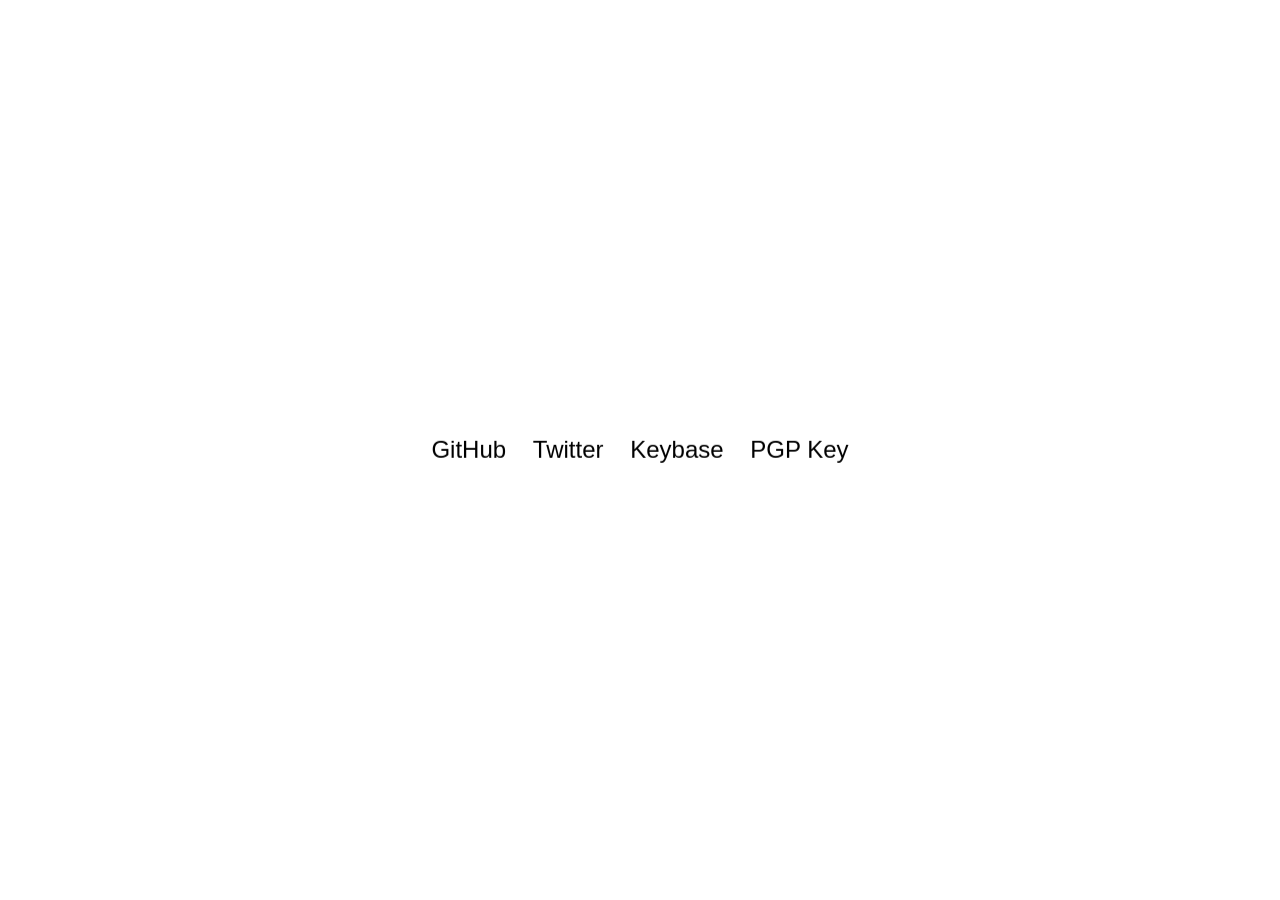
==== src/index.html @ d57650bd "use docker image chrisbuchholz/docker-nginx for cleaner nginx config" ====
<!DOCTYPE html>
<html lang="en">
    <head>
        <meta charset="utf-8">
        <meta http-equiv="X-UA-Compatible" content="IE=edge">
        <meta name="viewport" content="width=device-width,initial-scale=1">
        <meta name="author" content="Christoffer Buchholz">
        <meta name="description" content="Christoffer Buchholz">
        <meta name="keywords" content="christoffer, chris, buchholz, twitter, public, key, gpg, pgp, github, keybase">
        <title>Christoffer Buchholz</title>
        <link rel="canonical" href="https://chrisbuchholz.me">
        <link rel="stylesheet" href="stylesheet.css">
    </head>

    <body>
        <section id="links">
            <ul>
                <li><a href="https://github.com/ChrisBuchholz">GitHub</a></li>
                <li><a href="https://twitter.com/chrisbuchholz">Twitter</a></li>
                <li><a href="https://keybase.io/chrisbuchholz">Keybase</a></li>
                <li><a href="/public_key.txt">PGP Key</a></li>
            </ul>
        </section>
    </body>
</html>
---- src/stylesheet.css ----
/* http://meyerweb.com/eric/tools/css/reset/
v2.0 | 20110126
License: none (public domain)
 */

html, body, div, span, applet, object, iframe,
h1, h2, h3, h4, h5, h6, p, blockquote, pre,
a, abbr, acronym, address, big, cite, code,
del, dfn, em, img, ins, kbd, q, s, samp,
small, strike, strong, sub, sup, tt, var,
b, u, i, center,
dl, dt, dd, ol, ul, li,
fieldset, form, label, legend,
table, caption, tbody, tfoot, thead, tr, th, td,
article, aside, canvas, details, embed,
figure, figcaption, footer, header, hgroup,
menu, nav, output, ruby, section, summary,
time, mark, audio, video {
    margin: 0;
    padding: 0;
    border: 0;
    font-size: 100%;
    font: inherit;
    vertical-align: baseline;
}
/* HTML5 display-role reset for older browsers */
article, aside, details, figcaption, figure,
footer, header, hgroup, menu, nav, section {
    display: block;
}
body {
    line-height: 1;
}
ol, ul {
    list-style: none;
}
blockquote, q {
    quotes: none;
}
blockquote:before, blockquote:after,
q:before, q:after {
    content: '';
    content: none;
}
table {
    border-collapse: collapse;
    border-spacing: 0;
}

* {
    box-sizing: border-box;
}

html, body {
    height: 100%;
    padding: 0;
    margin: 0;
}

body {
    font: 24px / 1.35 "Century Gothic", CenturyGothic, AppleGothic, sans-serif;
}

#links, #notfound {
    height: 100%;
    -webkit-transform-style: preserve-3d;
    -moz-transform-style: preserve-3d;
    transform-style: preserve-3d;
}

#links > ul, #notfound > p {
    position: relative;
    top: 50%;
    transform: translateY(-50%);
    text-align: center;
}

#links > ul > li {
    list-style: none;
    display: inline-block;
}

#links > ul > li:not(:last-child) {
    margin-right: 20px;
}

#links > ul > li > a {
    color: black;
    text-decoration: none;
}

#links > ul > li > a:hover {
    text-decoration: underline;
}
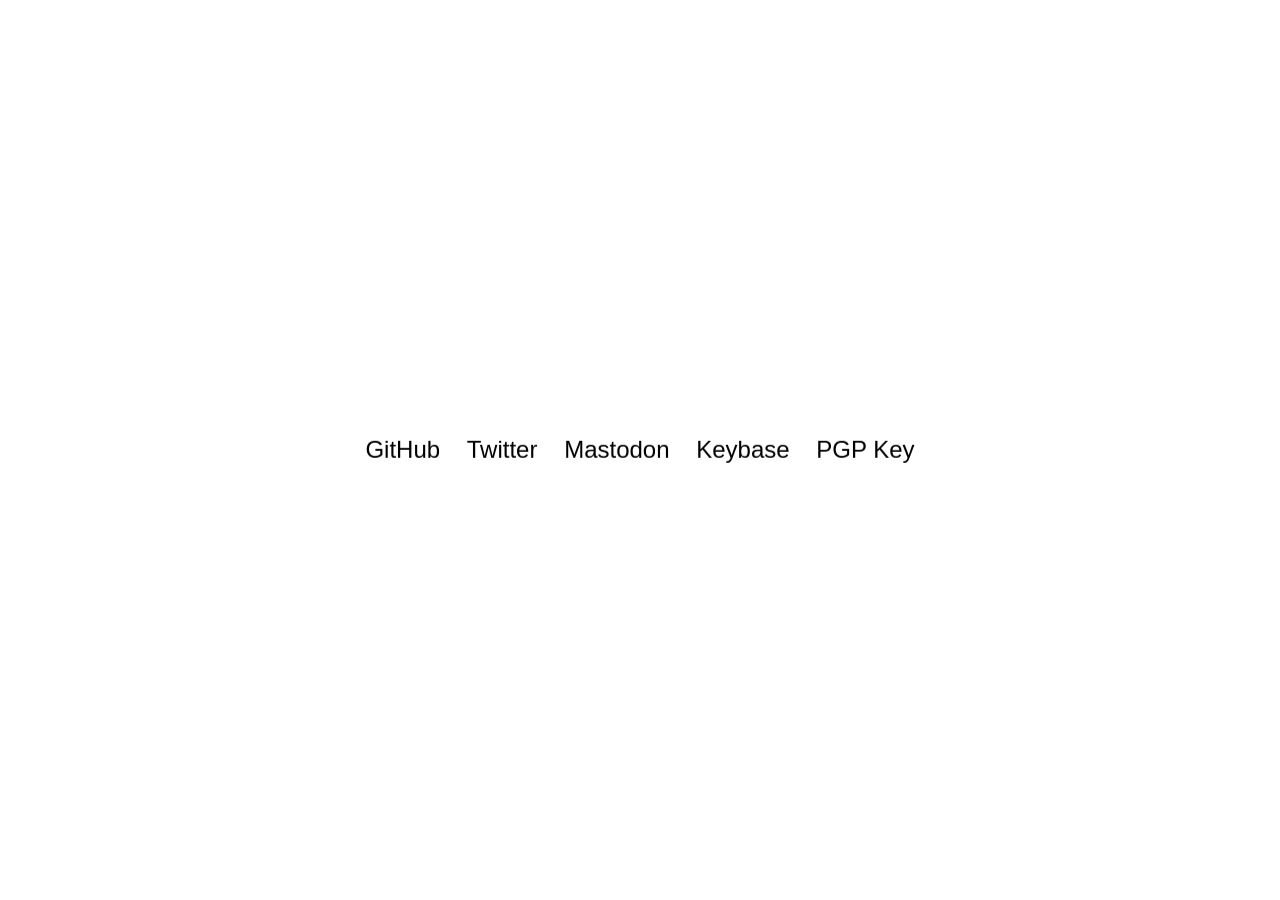
==== commit 3071d317: "added mastodon link" ====
--- a/src/index.html
+++ b/src/index.html
@@ -9,7 +9,7 @@
         <meta name="keywords" content="christoffer, chris, buchholz, twitter, public, key, gpg, pgp, github, keybase">
         <title>Christoffer Buchholz</title>
         <link rel="canonical" href="https://chrisbuchholz.me">
-        <link rel="stylesheet" href="stylesheet.css">
+        <link rel="stylesheet" href="/stylesheet.css">
     </head>
 
     <body>
@@ -17,6 +17,7 @@
             <ul>
                 <li><a href="https://github.com/ChrisBuchholz">GitHub</a></li>
                 <li><a href="https://twitter.com/chrisbuchholz">Twitter</a></li>
+                <li><a href="https://mastodon.social/@chrisbuchholz">Mastodon</a></li>
                 <li><a href="https://keybase.io/chrisbuchholz">Keybase</a></li>
                 <li><a href="/public_key.txt">PGP Key</a></li>
             </ul>
--- a/stylesheet.css
+++ b/stylesheet.css
@@ -0,0 +1,94 @@
+/* http://meyerweb.com/eric/tools/css/reset/
+v2.0 | 20110126
+License: none (public domain)
+ */
+
+html, body, div, span, applet, object, iframe,
+h1, h2, h3, h4, h5, h6, p, blockquote, pre,
+a, abbr, acronym, address, big, cite, code,
+del, dfn, em, img, ins, kbd, q, s, samp,
+small, strike, strong, sub, sup, tt, var,
+b, u, i, center,
+dl, dt, dd, ol, ul, li,
+fieldset, form, label, legend,
+table, caption, tbody, tfoot, thead, tr, th, td,
+article, aside, canvas, details, embed,
+figure, figcaption, footer, header, hgroup,
+menu, nav, output, ruby, section, summary,
+time, mark, audio, video {
+    margin: 0;
+    padding: 0;
+    border: 0;
+    font-size: 100%;
+    font: inherit;
+    vertical-align: baseline;
+}
+/* HTML5 display-role reset for older browsers */
+article, aside, details, figcaption, figure,
+footer, header, hgroup, menu, nav, section {
+    display: block;
+}
+body {
+    line-height: 1;
+}
+ol, ul {
+    list-style: none;
+}
+blockquote, q {
+    quotes: none;
+}
+blockquote:before, blockquote:after,
+q:before, q:after {
+    content: '';
+    content: none;
+}
+table {
+    border-collapse: collapse;
+    border-spacing: 0;
+}
+
+* {
+    box-sizing: border-box;
+}
+
+html, body {
+    height: 100%;
+    padding: 0;
+    margin: 0;
+}
+
+body {
+    font: 24px / 1.35 "Century Gothic", CenturyGothic, AppleGothic, sans-serif;
+}
+
+#links, #notfound {
+    height: 100%;
+    -webkit-transform-style: preserve-3d;
+    -moz-transform-style: preserve-3d;
+    transform-style: preserve-3d;
+}
+
+#links > ul, #notfound > p {
+    position: relative;
+    top: 50%;
+    transform: translateY(-50%);
+    text-align: center;
+}
+
+#links > ul > li {
+    list-style: none;
+    display: inline-block;
+}
+
+#links > ul > li:not(:last-child) {
+    margin-right: 20px;
+}
+
+#links > ul > li > a {
+    color: black;
+    text-decoration: none;
+}
+
+#links > ul > li > a:hover {
+    text-decoration: underline;
+}
